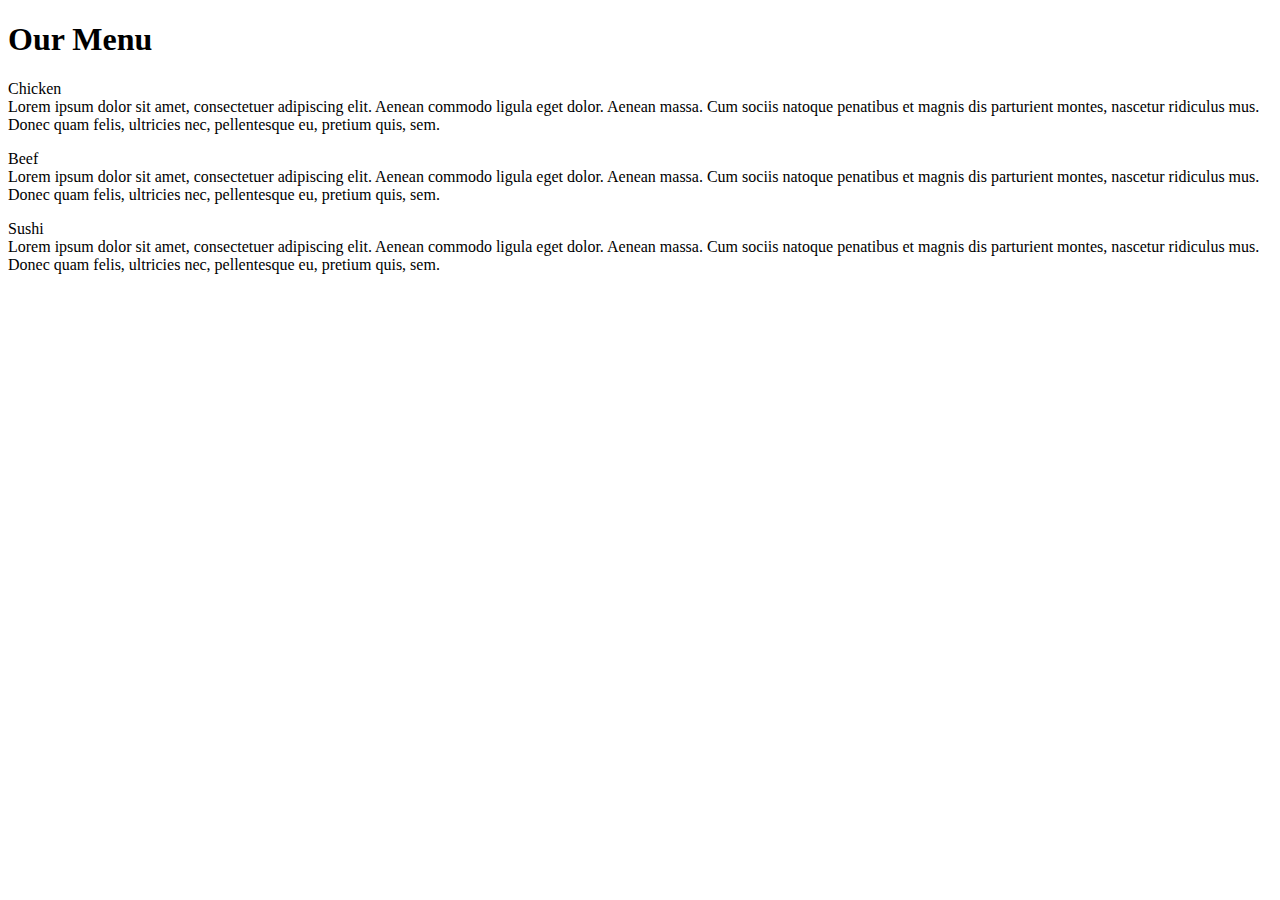
==== module2-solution/index.html @ 10730bbc "Update index.html" ====
<!DOCTYPE html>
<html>
<head>
	<meta charset="utf-8">
	<meta name="viewport" content="width=device-width, initial-scale=1">
	<link rel="stylesheet" type="text/css" href="brick.css">
	<title> Restaurant </title>
</head>

<body>

<h1> Our Menu </h1>

<div class="row">
	
	<div class="col-lg-4 col-md-6">
		 
		<p>
			<a class="a">Chicken</a>
			<br />
			Lorem ipsum dolor sit amet, consectetuer adipiscing elit. Aenean commodo ligula eget dolor. Aenean massa. Cum sociis natoque penatibus et magnis dis parturient montes, nascetur ridiculus mus. Donec quam felis, ultricies nec, pellentesque eu, pretium quis, sem. 
		</p>
	</div>
	<div class="col-lg-4 col-md-6">
			
		 <p> 
		 	<a class="b">Beef</a>
		 	<br />
			Lorem ipsum dolor sit amet, consectetuer adipiscing elit. Aenean commodo ligula eget dolor. Aenean massa. Cum sociis natoque penatibus et magnis dis parturient montes, nascetur ridiculus mus. Donec quam felis, ultricies nec, pellentesque eu, pretium quis, sem.
		 </p>
	</div>
	<div class="col-lg-4 col-md-12">
		
		<p> 
			<a class="c">Sushi</a>
			<br />
			Lorem ipsum dolor sit amet, consectetuer adipiscing elit. Aenean commodo ligula eget dolor. Aenean massa. Cum sociis natoque penatibus et magnis dis parturient montes, nascetur ridiculus mus. Donec quam felis, ultricies nec, pellentesque eu, pretium quis, sem.
		 </p>
	</div>


</div>



</body>
</html>
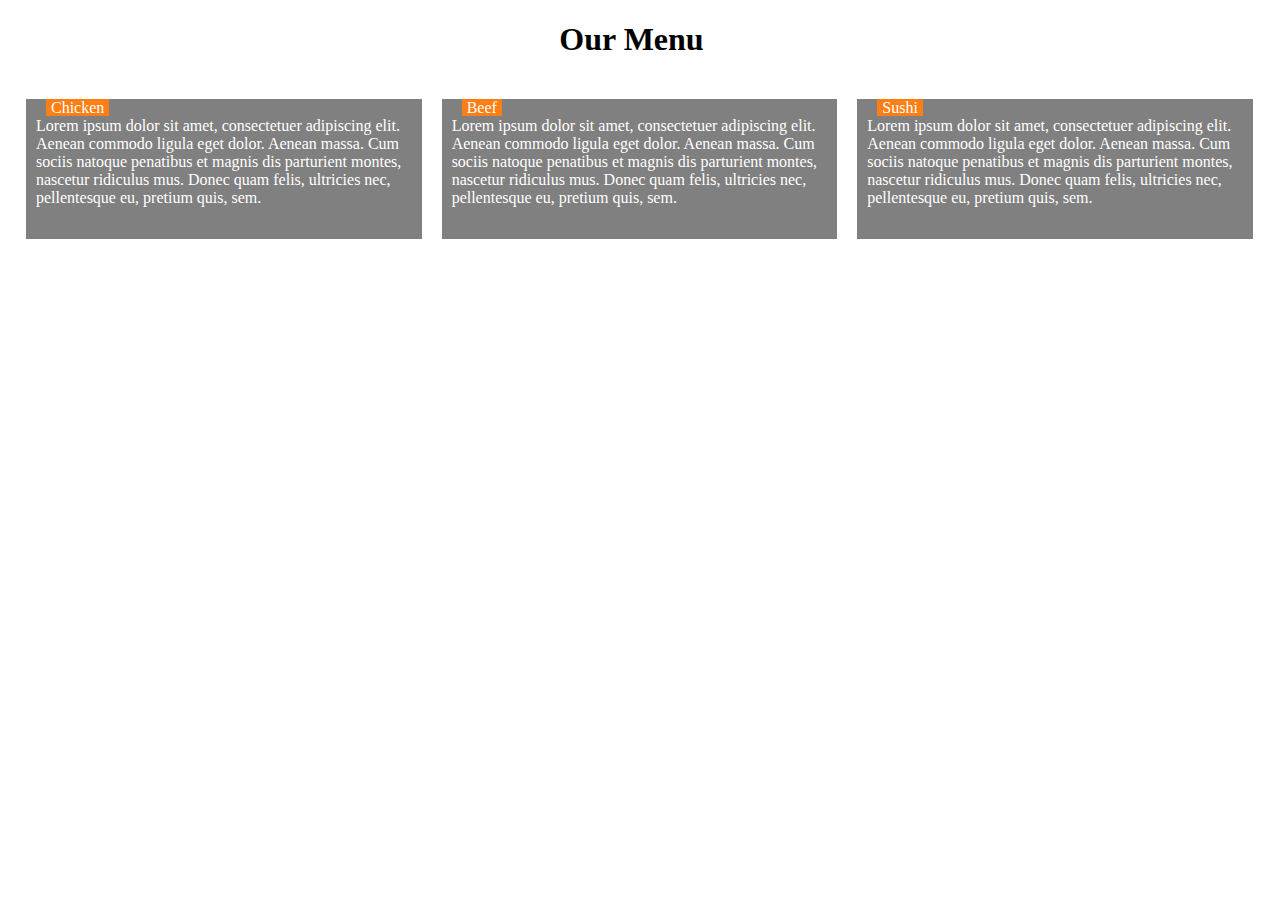
==== commit d87c5fcf: "Update index.html" ====
--- a/module2-solution/index.html
+++ b/module2-solution/index.html
@@ -3,7 +3,7 @@
 <head>
 	<meta charset="utf-8">
 	<meta name="viewport" content="width=device-width, initial-scale=1">
-	<link rel="stylesheet" type="text/css" href="brick.css">
+	<link rel="stylesheet" href="brick.css">
 	<title> Restaurant </title>
 </head>
 
--- a/module2-solution/brick.css
+++ b/module2-solution/brick.css
@@ -0,0 +1,189 @@
+* {
+  box-sizing: border-box;
+  font-family: El Messiri;
+
+}
+
+
+body {
+  margin-right: 25px;
+}
+p {
+  display: block;
+  padding: 0px 0px 0px 10px;
+  border: 5px solid;
+  background-color: grey;
+  text-align: auto;
+  width: 99.99%;
+  height: 150px;
+  margin-bottom: auto;
+  margin-left: 8px;
+  margin-right: auto;
+  color: white;
+
+}
+
+.a,.b,.c {
+  background-color: #fd7e14;
+  width: 100%;
+  padding: 0px 5px 0px 5px;
+  margin: 0px 0px 0px 10px;
+}
+
+.a {
+  width: 8%;
+  left: 41.1%;
+ }
+
+.b{
+  position: ;
+  left: 8.2%;
+  right: %;
+  width: 8%;
+}
+.c {
+  position: ;
+  width: 8%;
+  left: 85.2%;
+}
+
+h1 {
+  margin-bottom: 15px;
+  text-align: center;
+
+}
+
+.row {
+  width: 100%;
+}
+
+/********** Large devices only **********/
+@media (min-width: 992px) {
+  .col-lg-1, .col-lg-2, .col-lg-3, .col-lg-4, .col-lg-5, .col-lg-6, .col-lg-7, .col-lg-8, .col-lg-9, .col-lg-10, .col-lg-11, .col-lg-12 {
+    float: left;
+   padding: 5px;
+  }
+  .col-lg-1 {
+    width: 8.33%;
+  }
+  .col-lg-2 {
+    width: 16.66%;
+  }
+  .col-lg-3 {
+    width: 25%;
+  }
+  .col-lg-4 {
+    width: 33.33%;
+  }
+  .col-lg-5 {
+    width: 41.66%;
+  }
+  .col-lg-6 {
+    width: 50%;
+  }
+  .col-lg-7 {
+    width: 58.33%;
+  }
+  .col-lg-8 {
+    width: 66.66%;
+  }
+  .col-lg-9 {
+    width: 74.99%;
+  }
+  .col-lg-10 {
+    width: 83.33%;
+  }
+  .col-lg-11 {
+    width: 91.66%;
+  }
+  .col-lg-12 {
+    width: 100%;
+  }
+}
+
+/********** Medium devices only **********/
+@media (min-width: 768px) and (max-width: 991px) {
+  .col-md-1, .col-md-2, .col-md-3, .col-md-4, .col-md-5, .col-md-6, .col-md-7, .col-md-8, .col-md-9, .col-md-10, .col-md-11, .col-md-12 {
+    float: left;
+  }
+  .col-md-1 {
+    width: 8.33%;
+  }
+  .col-md-2 {
+    width: 16.66%;
+  }
+  .col-md-3 {
+    width: 25%;
+  }
+  .col-md-4 {
+    width: 33.33%;
+  }
+  .col-md-5 {
+    width: 41.66%;
+  }
+  .col-md-6 {
+    width: 50%;
+  }
+  .col-md-7 {
+    width: 58.33%;
+  }
+  .col-md-8 {
+    width: 66.66%;
+  }
+  .col-md-9 {
+    width: 74.99%;
+  }
+  .col-md-10 {
+    width: 83.33%;
+  }
+  .col-md-11 {
+    width: 91.66%;
+  }
+  .col-md-12 {
+    width: 100%;
+  }
+}
+
+/********** Extra small devices only **********/
+@media (max-width: 767px)  {
+  .col-xs-1, .col-xs-2, .col-xs-3, .col-xs-4, .col-xs-5, .col-xs-6, .col-xs-7, .col-xs-8, .col-xs-9, .col-xs-10, .col-xs-11, .col-xs-12 {
+    float: left;
+    
+  }
+  .col-xs-1 {
+    width: 8.33%;
+  }
+  .col-xs-2 {
+    width: 16.66%;
+  }
+  .col-xs-3 {
+    width: 25%;
+  }
+  .col-xs-4 {
+    width: 33.33%;
+  }
+  .col-xs-5 {
+    width: 41.66%;
+  }
+  .col-xs-6 {
+    width: 50%;
+  }
+  .col-xs-7 {
+    width: 58.33%;
+  }
+  .col-xs-8 {
+    width: 66.66%;
+  }
+  .col-xs-9 {
+    width: 74.99%;
+  }
+  .col-xs-10 {
+    width: 83.33%;
+  }
+  .col-xs-11 {
+    width: 91.66%;
+  }
+  .col-xs-12 {
+    width: 100%;
+  }
+}
